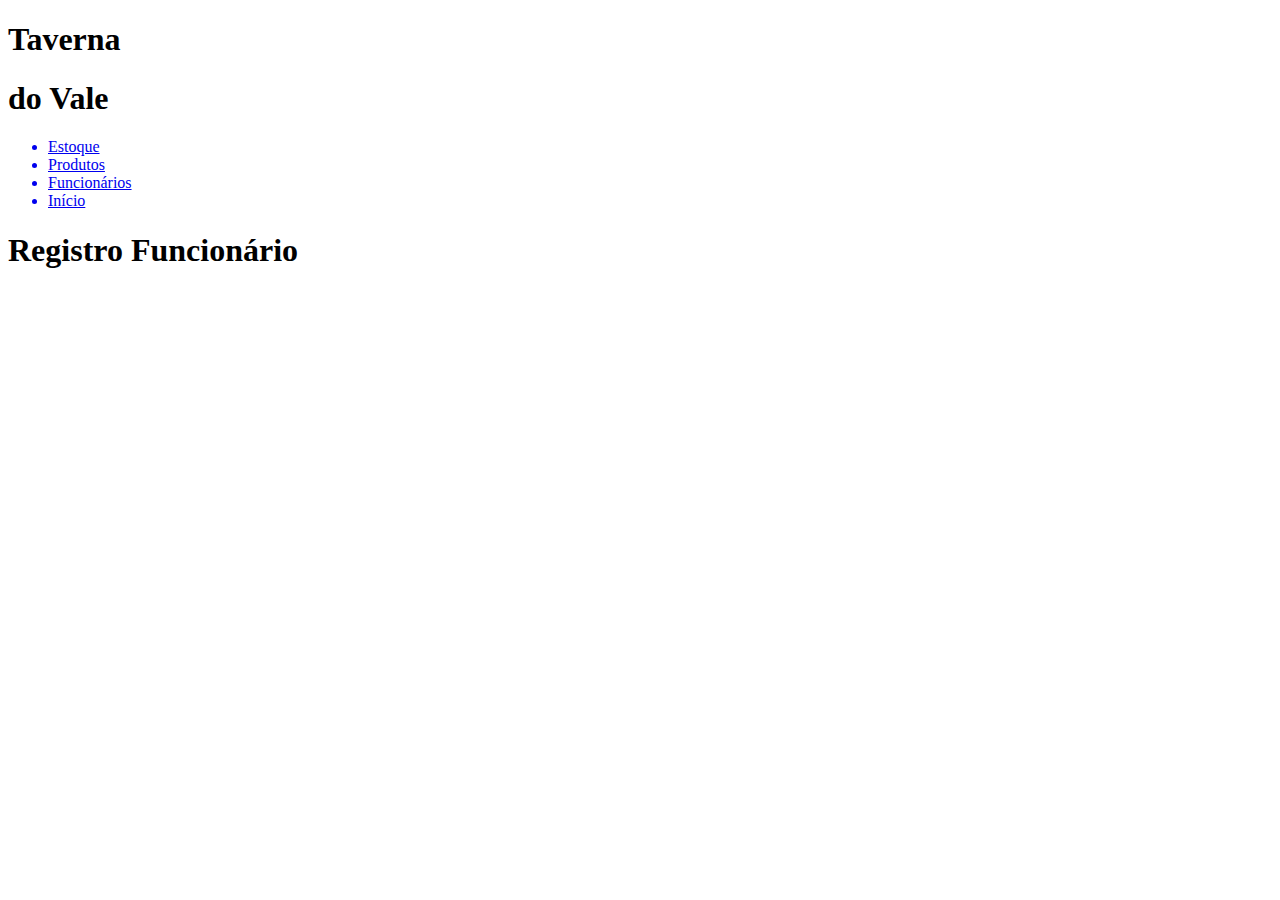
==== Front - PI/funcionario.html @ b6335397 "criacao-html-novo-funcionario" ====
<!DOCTYPE html>
<html lang="pt-br">
<head>
    <meta charset="UTF-8">
    <meta name="viewport" content="width=device-width, initial-scale=1.0">
    <link href="./styles/style.css" rel="stylesheet">
    <link href="./styles/fonts.css" rel="stylesheet">
    <link href="./styles/media.css" rel="stylesheet">
    <title>Registro Funcionário</title>
</head>
<body>
    <header>
        <div id="title">
            <h1>Taverna</h1>
            <h1>do Vale</h1>
        </div>
        
        <ul>
            <a href="Estoque"><li>Estoque</li></a>
            <a href="Produtos"><li>Produtos</li></a>
            <a href="Funcionários"><li>Funcionários</li></a>
            <a href="#" id="incio-btn"><li>Início</li></a>
        </ul>
    </header>
    <h1>Registro Funcionário</h1>
</body>
</html>
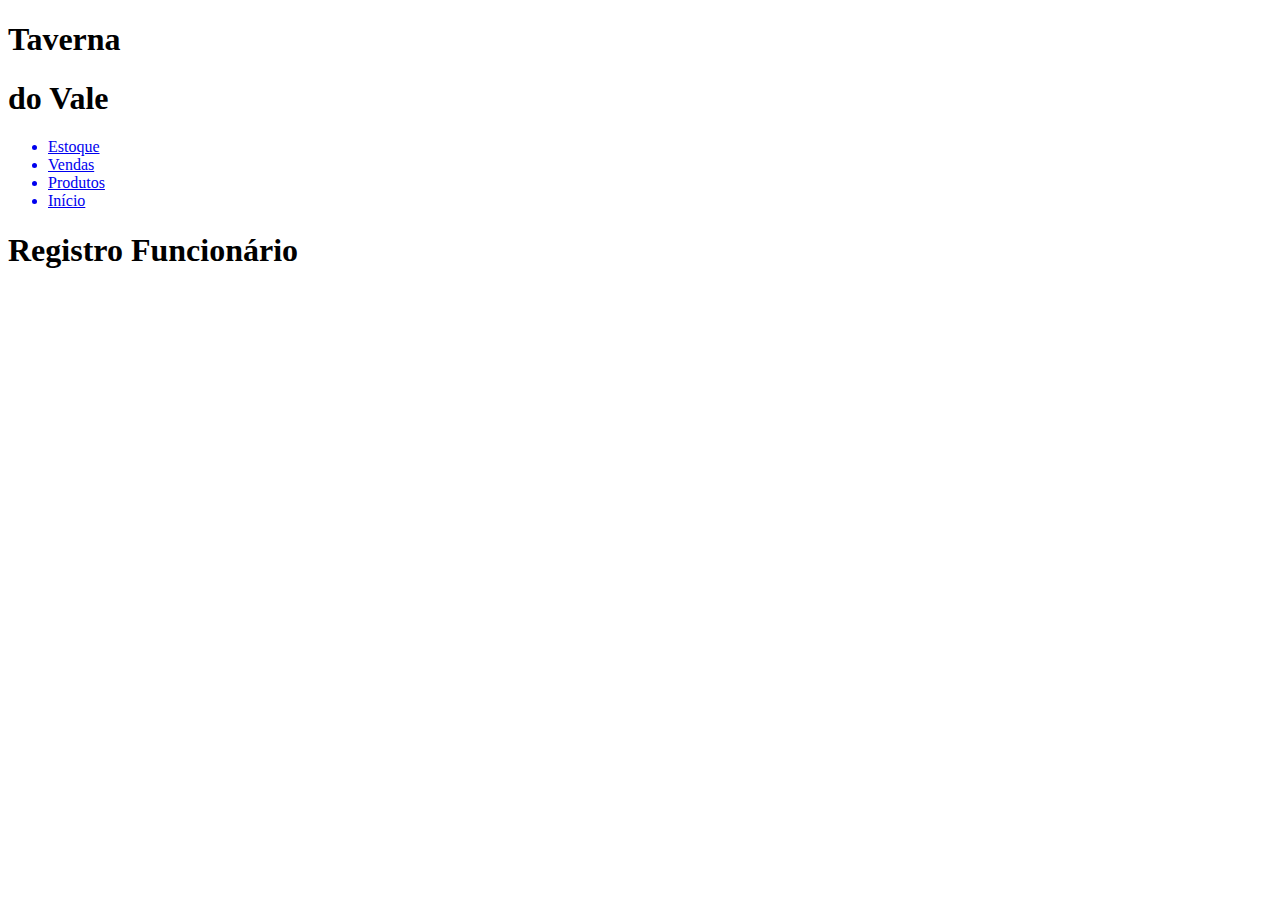
==== commit b13a96ae: "Padronização telas - Funcionários e Venda" ====
--- a/Front - PI/funcionario.html
+++ b/Front - PI/funcionario.html
@@ -17,9 +17,9 @@
         
         <ul>
             <a href="Estoque"><li>Estoque</li></a>
+            <a href="vendas.html"><li>Vendas</li></a>
             <a href="Produtos"><li>Produtos</li></a>
-            <a href="Funcionários"><li>Funcionários</li></a>
-            <a href="#" id="incio-btn"><li>Início</li></a>
+            <a href="index.html" id="incio-btn"><li>Início</li></a>
         </ul>
     </header>
     <h1>Registro Funcionário</h1>
